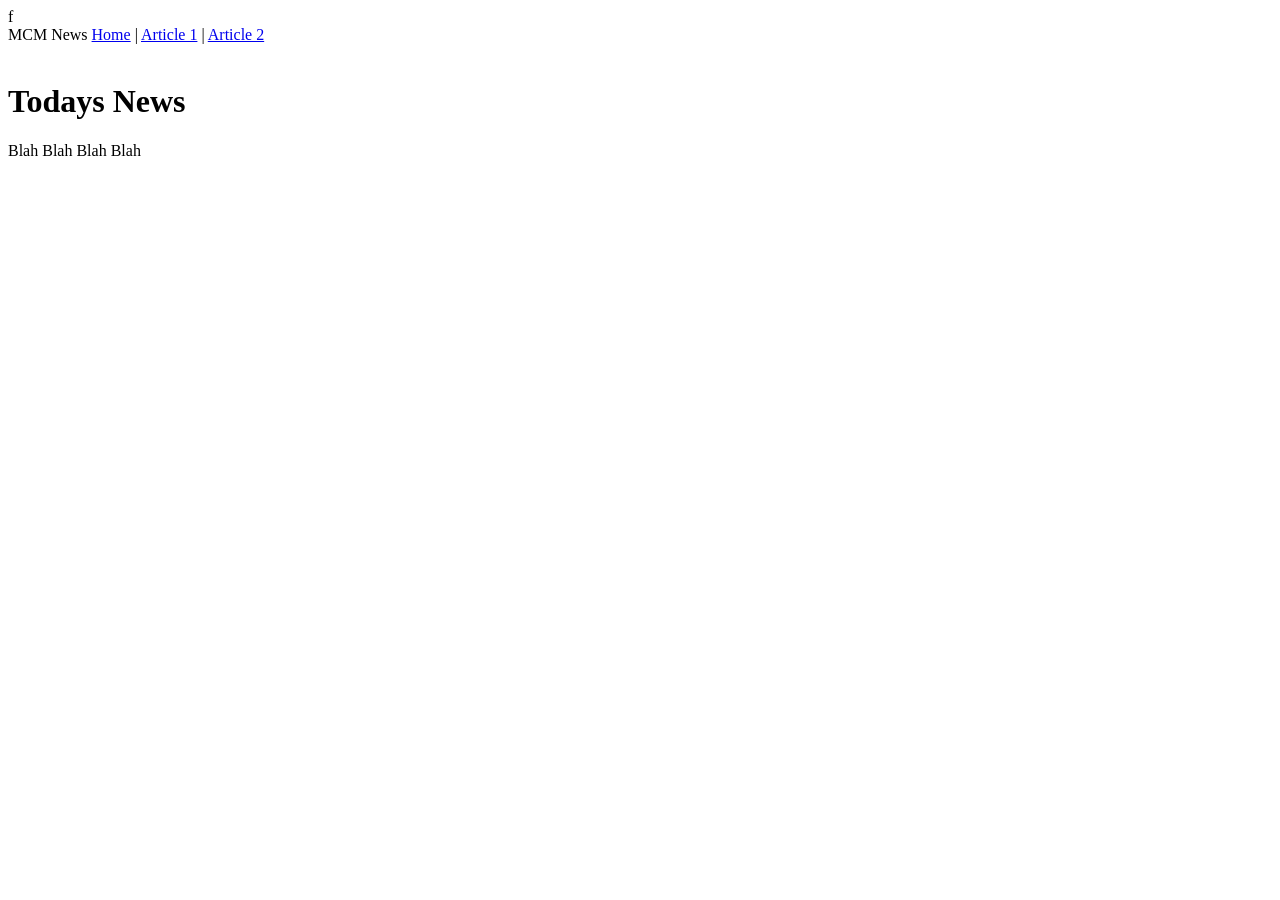
==== Index.html @ 9e37a906 "Update and rename Cagle_starter.html to Index.html" ====
<!DOCTYPE html>
f
<!-- Matthew Cagle R11940401 -->

<html>
<head>
<title>MCM News</title>
<link rel="stylesheet" href="css/styles.css">
</head>
<body>

<div>
MCM News
<a href="index.html">Home</a> | 
<a href="page2.html">Article 1</a> | 
<a href="page3.html">Article 2</a>
</div>

<br>

<div>
<h1>Todays News</h1>
<p>Blah Blah Blah Blah</p>
</div>

</body>
</html>
---- css/styles.css ----

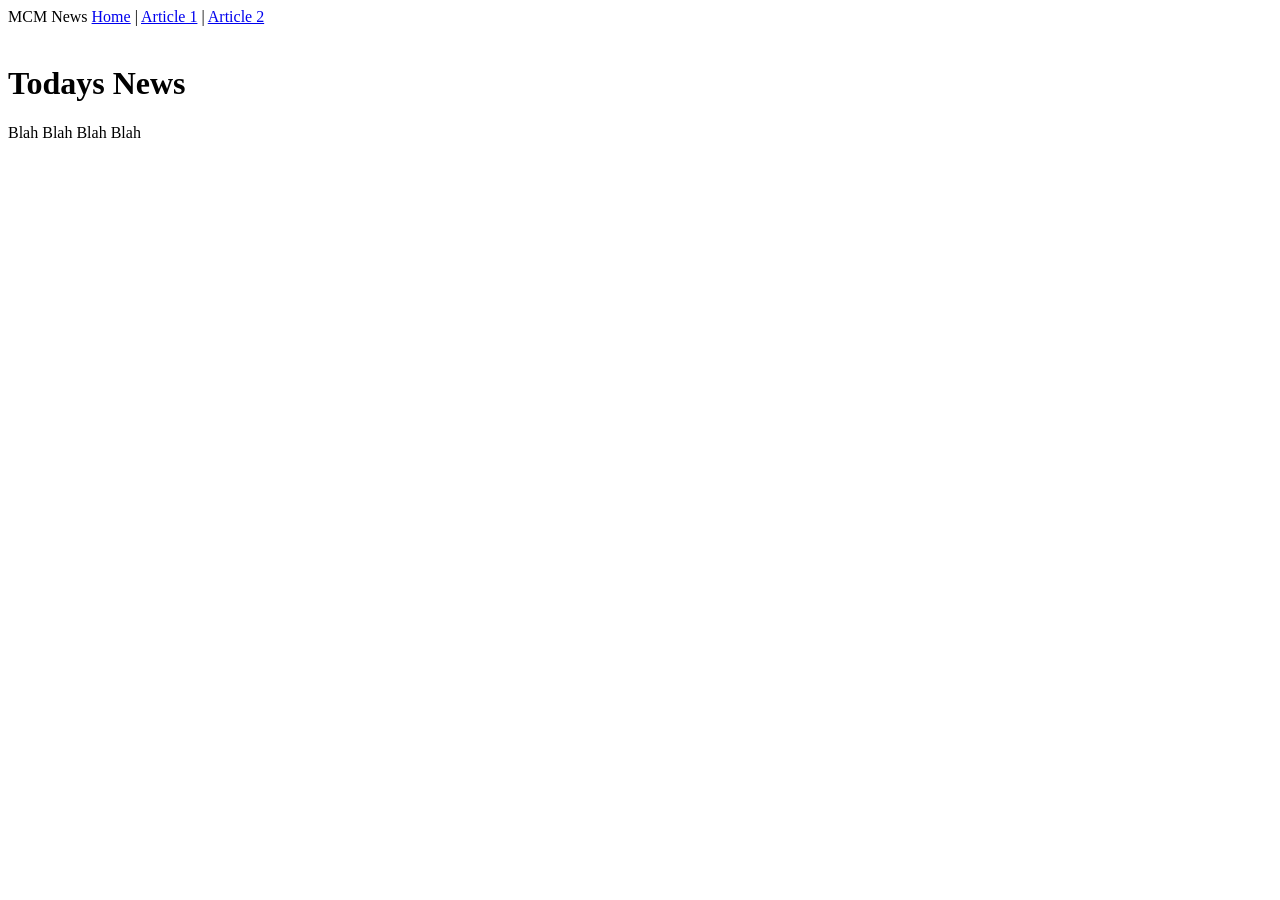
==== commit 360eaba3: "Remove invalid character from Index.html" ====
--- a/Index.html
+++ b/Index.html
@@ -1,5 +1,5 @@
 <!DOCTYPE html>
-f
+
 <!-- Matthew Cagle R11940401 -->
 
 <html>
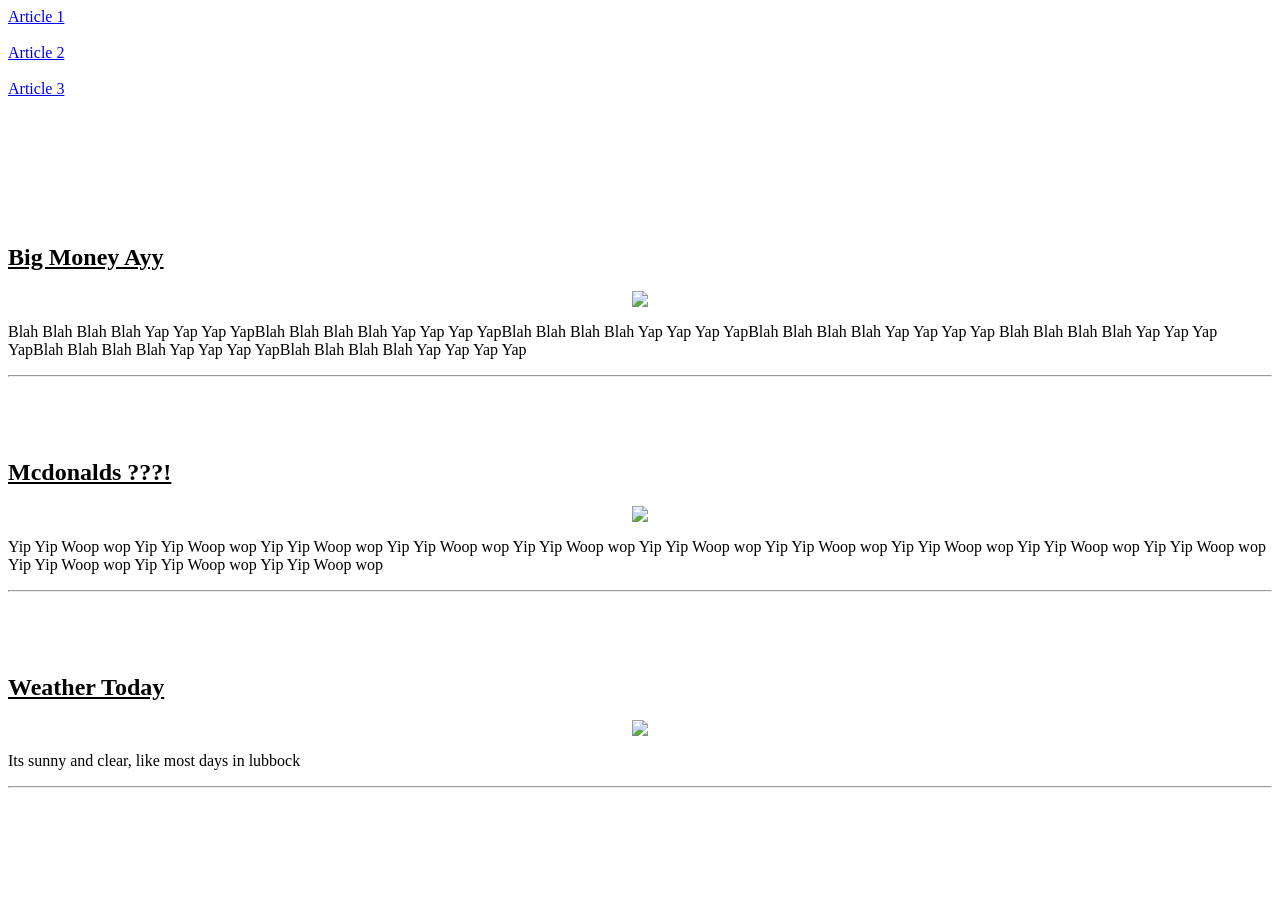
==== commit 9506e709: "Update Index and Styles" ====
--- a/Index.html
+++ b/Index.html
@@ -1,27 +1,65 @@
-<!DOCTYPE html>
-
-<!-- Matthew Cagle R11940401 -->
-
 <html>
 <head>
-<title>MCM News</title>
-<link rel="stylesheet" href="css/styles.css">
+    <title>MCM News</title>
+    <link rel="stylesheet" href="css/styles.css">
 </head>
 <body>
 
-<div>
-MCM News
-<a href="index.html">Home</a> | 
-<a href="page2.html">Article 1</a> | 
-<a href="page3.html">Article 2</a>
-</div>
+    <div id="article-selector">
+        <a href="#article1">Article 1</a><br><br>
+        <a href="#article2">Article 2</a><br><br>
+        <a href="#article3">Article 3</a>
+    </div>
 
-<br>
+    <div id="center-column">
 
-<div>
-<h1>Todays News</h1>
-<p>Blah Blah Blah Blah</p>
-</div>
+        <div id="search-bar">
+        </div>
+
+        <br><br><br><br> <a name="article1"></a>
+        <br><br><br> 
+
+        <div class="news-box">
+            <h2><u>Big Money Ayy</u></h2>
+            <center>
+                <img src="https://cdn.mos.cms.futurecdn.net/UmoQq9ypxqk8ramsrJEc4T.jpg">
+            </center>
+            <p> Blah Blah Blah Blah Yap Yap Yap YapBlah Blah Blah Blah Yap Yap Yap YapBlah Blah Blah Blah Yap Yap Yap YapBlah Blah Blah Blah Yap Yap Yap Yap
+                Blah Blah Blah Blah Yap Yap Yap YapBlah Blah Blah Blah Yap Yap Yap YapBlah Blah Blah Blah Yap Yap Yap Yap
+            </p>
+            <hr>
+        </div>
+
+        <a name="article2"></a>
+        <br><br><br>
+
+        <div class="news-box">
+            <h2><u>Mcdonalds ???!</u></h2>
+            <center>
+                <img src="https://upload.wikimedia.org/wikipedia/commons/thumb/7/77/McD-Bacon-Egg-Cheese-McGriddle.jpg/500px-McD-Bacon-Egg-Cheese-McGriddle.jpg">
+            </center>
+            <p> Yip Yip Woop wop Yip Yip Woop wop Yip Yip Woop wop Yip Yip Woop wop Yip Yip Woop wop Yip Yip Woop wop Yip Yip Woop wop 
+                Yip Yip Woop wop Yip Yip Woop wop Yip Yip Woop wop Yip Yip Woop wop 
+                Yip Yip Woop wop Yip Yip Woop wop 
+            </p>
+            <hr>
+        </div>
+
+        <a name="article3"></a>
+        <br><br><br>
+
+        <div class="news-box">
+            <h2><u>Weather Today</u></h2>
+            <center>
+                <img src="https://preview.redd.it/s-t-a-l-k-e-r-fans-when-they-see-a-clear-sky-its-a-v0-kth1hr4zsjea1.jpg?auto=webp&s=eb4ff71f56ee4f8767119bac00b1f97735a147f6">
+            </center>
+            <p>Its sunny and clear, like most days in lubbock</p>
+            <hr>
+        </div>
+
+        <br><br><br><br>
+
+    </div>
 
 </body>
-</html>
+</html>
--- a/css/styles.css
+++ b/css/styles.css
@@ -1 +1,8 @@
-
+.tbl { width: 100%; border-collapse: collapse; font-size: 14px; }
+.tbl th { background: #1a3f6f; color: #fff; text-align: left; padding: 10px 14px; font-weight: 500; }
+.tbl td { padding: 14px; vertical-align: top; border: 1px solid #ccc; }
+.tbl tr:nth-child(odd) td { background: #f5f5f5; }
+.tbl tr:nth-child(even) td { background: #fff; }
+.tbl .label { font-family: monospace; font-size: 13px; width: 170px; }
+.tbl .hint { font-family: monospace; font-size: 13px; color: #aaa; font-style: italic; }
+.title-row { text-align: right; color: #1a3f6f; font-size: 15px; font-weight: 500; margin-bottom: 6px; }
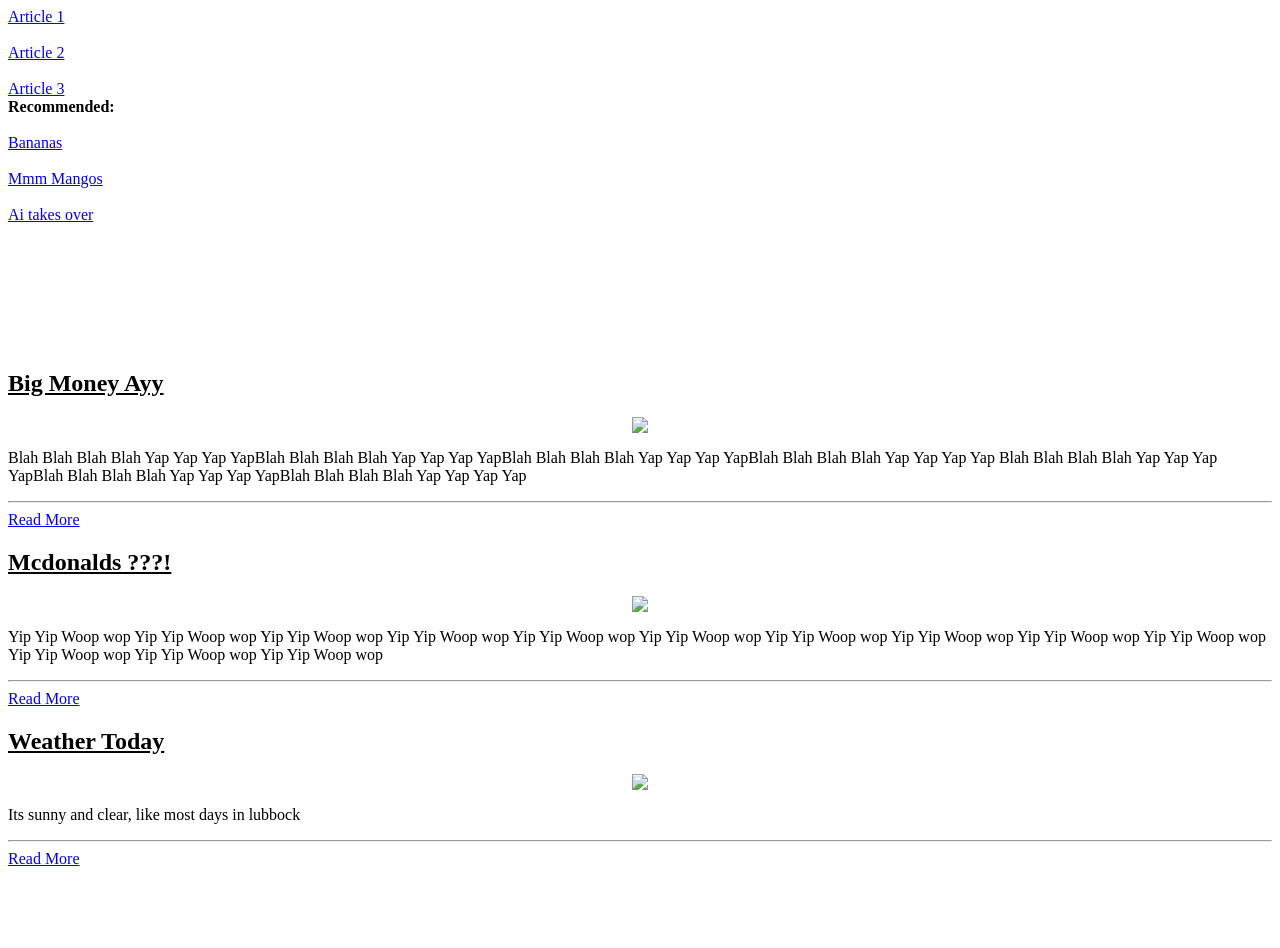
==== commit a4019602: "Update index and styles css Changed css name to accommodate other pages, added recommended articles " ====
--- a/Index.html
+++ b/Index.html
@@ -1,7 +1,7 @@
 <html>
 <head>
     <title>MCM News</title>
-    <link rel="stylesheet" href="css/styles.css">
+    <link rel="stylesheet" href="css/index-styles.css">
 </head>
 <body>
 
@@ -10,6 +10,14 @@
         <a href="#article2">Article 2</a><br><br>
         <a href="#article3">Article 3</a>
     </div>
+
+    <div id="recommended-articles">
+        <strong>Recommended:</strong><br><br>
+        <a href="page2.html">Bananas </a><br><br>
+        <a href="page2.html">Mmm Mangos </a><br><br>
+        <a href="page2.html">Ai takes over</a>
+    </div>
+    
 
     <div id="center-column">
 
@@ -20,42 +28,34 @@
         <br><br><br> 
 
         <div class="news-box">
-            <h2><u>Big Money Ayy</u></h2>
-            <center>
-                <img src="https://cdn.mos.cms.futurecdn.net/UmoQq9ypxqk8ramsrJEc4T.jpg">
-            </center>
-            <p> Blah Blah Blah Blah Yap Yap Yap YapBlah Blah Blah Blah Yap Yap Yap YapBlah Blah Blah Blah Yap Yap Yap YapBlah Blah Blah Blah Yap Yap Yap Yap
-                Blah Blah Blah Blah Yap Yap Yap YapBlah Blah Blah Blah Yap Yap Yap YapBlah Blah Blah Blah Yap Yap Yap Yap
-            </p>
-            <hr>
-        </div>
+        <h2><u>Big Money Ayy</u></h2>
+        <center>
+            <img src="https://cdn.mos.cms.futurecdn.net/UmoQq9ypxqk8ramsrJEc4T.jpg">
+        </center>
+        <p> Blah Blah Blah Blah Yap Yap Yap YapBlah Blah Blah Blah Yap Yap Yap YapBlah Blah Blah Blah Yap Yap Yap YapBlah Blah Blah Blah Yap Yap Yap Yap Blah Blah Blah Blah Yap Yap Yap YapBlah Blah Blah Blah Yap Yap Yap YapBlah Blah Blah Blah Yap Yap Yap Yap</p>
+        <hr>
+        <a href="page2.html" class="read-more-btn">Read More</a>
+    </div>
 
-        <a name="article2"></a>
-        <br><br><br>
+    <div class="news-box">
+        <h2><u>Mcdonalds ???!</u></h2>
+        <center>
+            <img src="https://upload.wikimedia.org/wikipedia/commons/thumb/7/77/McD-Bacon-Egg-Cheese-McGriddle.jpg/500px-McD-Bacon-Egg-Cheese-McGriddle.jpg">
+        </center>
+        <p> Yip Yip Woop wop Yip Yip Woop wop Yip Yip Woop wop Yip Yip Woop wop Yip Yip Woop wop Yip Yip Woop wop Yip Yip Woop wop Yip Yip Woop wop Yip Yip Woop wop Yip Yip Woop wop Yip Yip Woop wop Yip Yip Woop wop Yip Yip Woop wop</p>
+        <hr>
+        <a href="page2.html" class="read-more-btn">Read More</a>
+    </div>
 
-        <div class="news-box">
-            <h2><u>Mcdonalds ???!</u></h2>
-            <center>
-                <img src="https://upload.wikimedia.org/wikipedia/commons/thumb/7/77/McD-Bacon-Egg-Cheese-McGriddle.jpg/500px-McD-Bacon-Egg-Cheese-McGriddle.jpg">
-            </center>
-            <p> Yip Yip Woop wop Yip Yip Woop wop Yip Yip Woop wop Yip Yip Woop wop Yip Yip Woop wop Yip Yip Woop wop Yip Yip Woop wop 
-                Yip Yip Woop wop Yip Yip Woop wop Yip Yip Woop wop Yip Yip Woop wop 
-                Yip Yip Woop wop Yip Yip Woop wop 
-            </p>
-            <hr>
-        </div>
-
-        <a name="article3"></a>
-        <br><br><br>
-
-        <div class="news-box">
-            <h2><u>Weather Today</u></h2>
-            <center>
-                <img src="https://preview.redd.it/s-t-a-l-k-e-r-fans-when-they-see-a-clear-sky-its-a-v0-kth1hr4zsjea1.jpg?auto=webp&s=eb4ff71f56ee4f8767119bac00b1f97735a147f6">
-            </center>
-            <p>Its sunny and clear, like most days in lubbock</p>
-            <hr>
-        </div>
+    <div class="news-box">
+        <h2><u>Weather Today</u></h2>
+        <center>
+            <img src="https://preview.redd.it/s-t-a-l-k-e-r-fans-when-they-see-a-clear-sky-its-a-v0-kth1hr4zsjea1.jpg?auto=webp&s=eb4ff71f56ee4f8767119bac00b1f97735a147f6">
+        </center>
+        <p>Its sunny and clear, like most days in lubbock</p>
+        <hr>
+        <a href="page2.html" class="read-more-btn">Read More</a>
+    </div>
 
         <br><br><br><br>
 
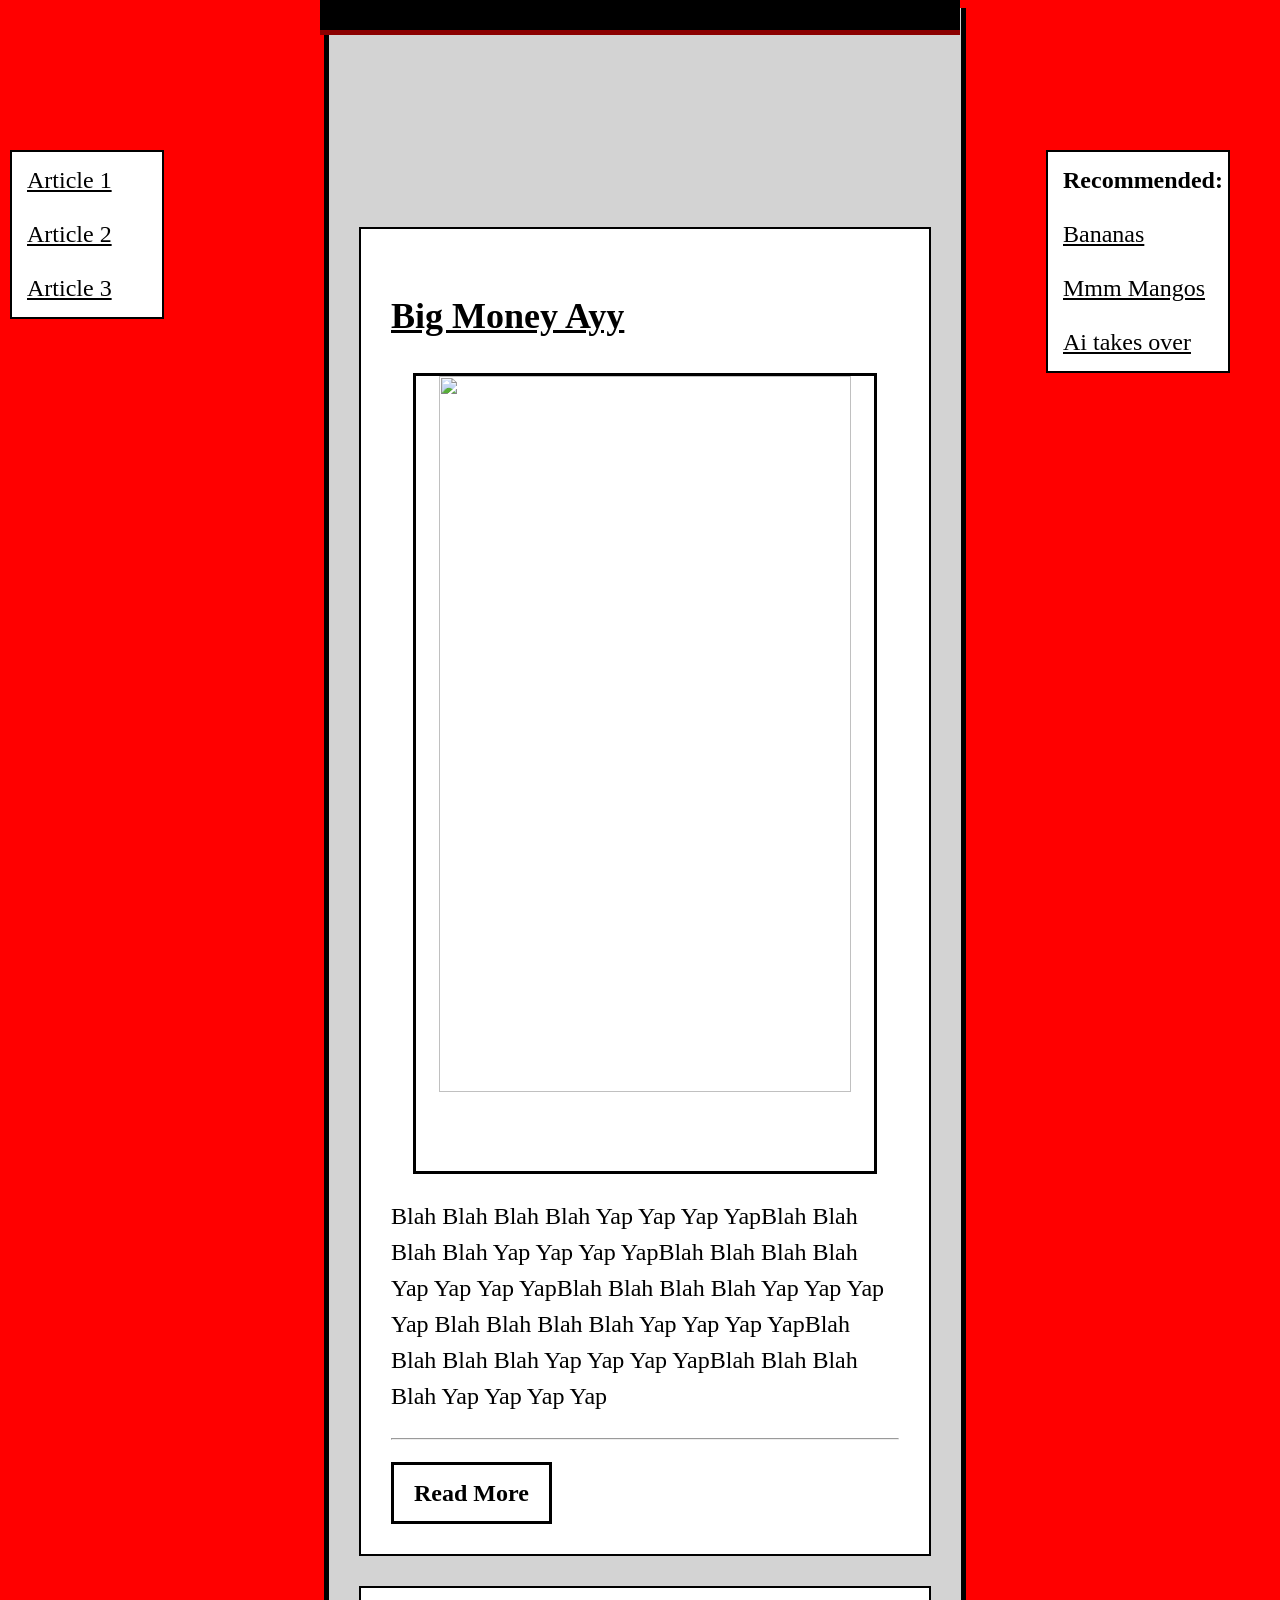
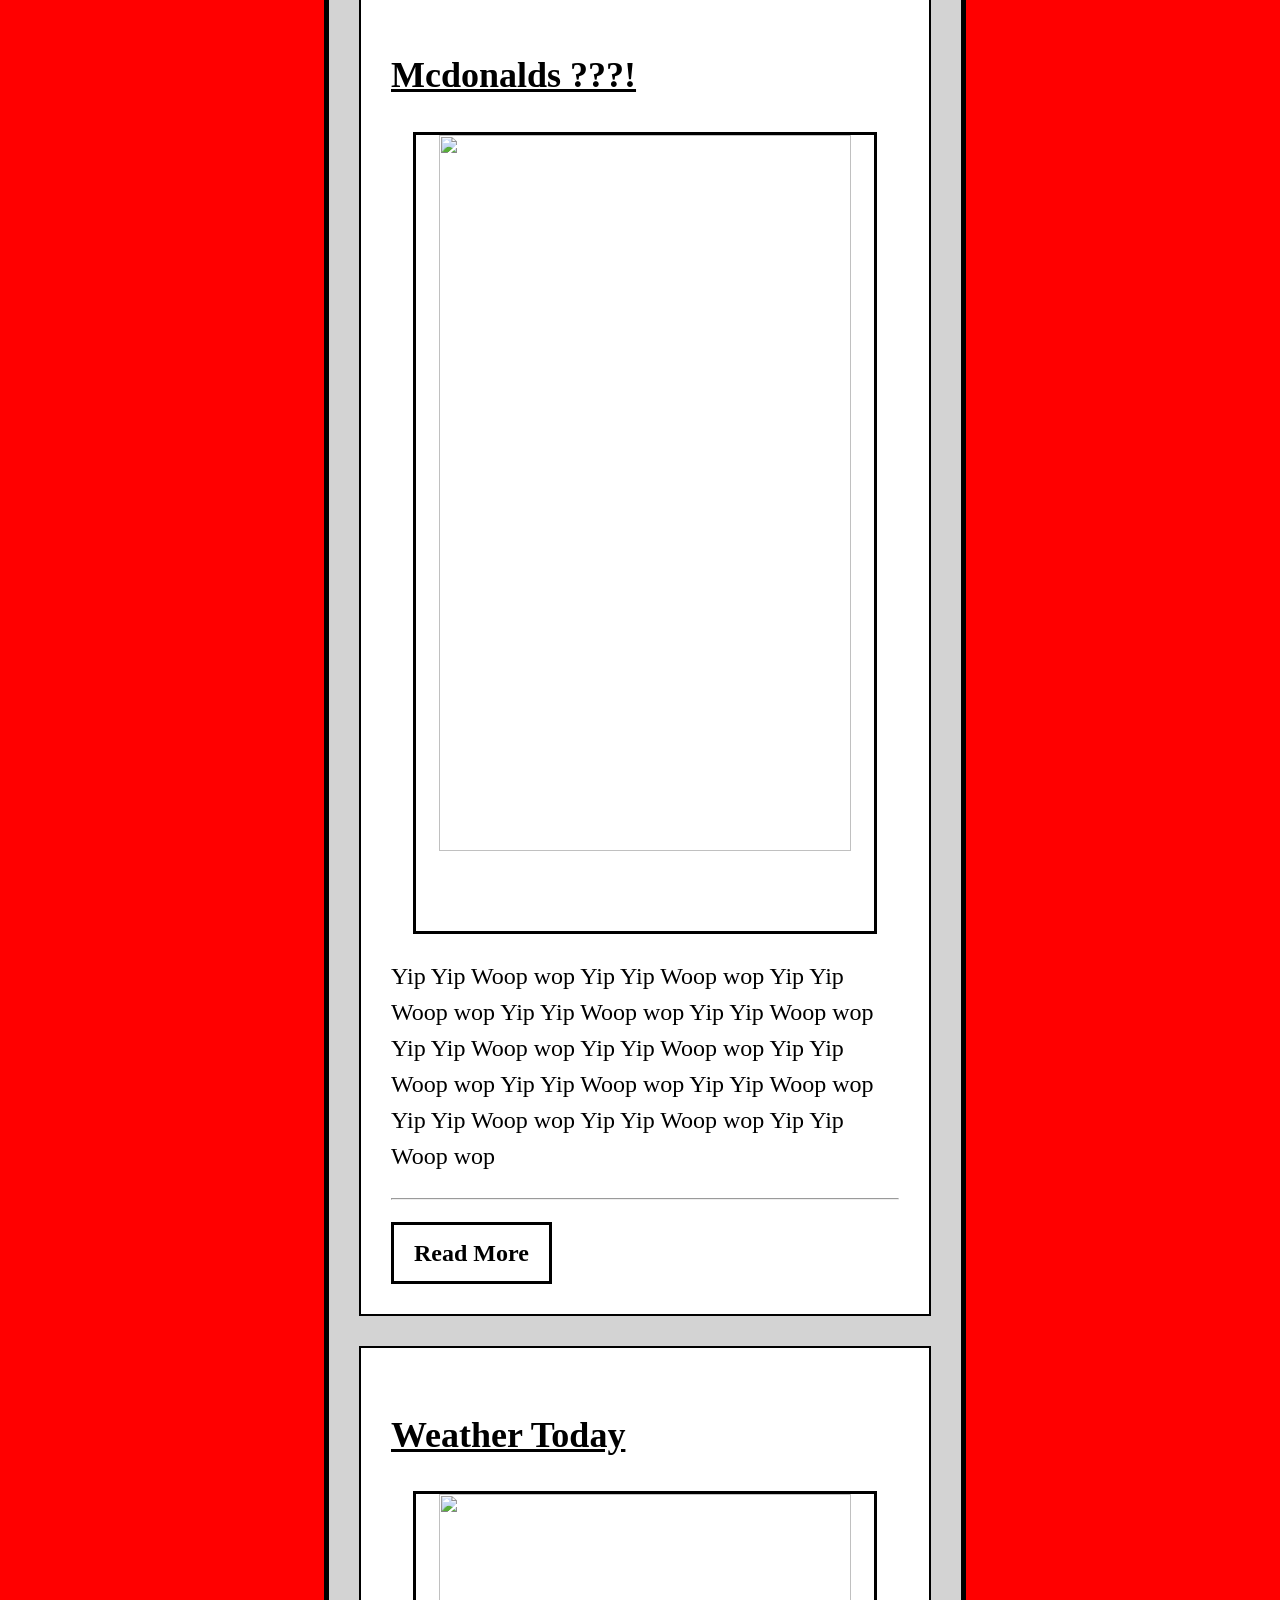
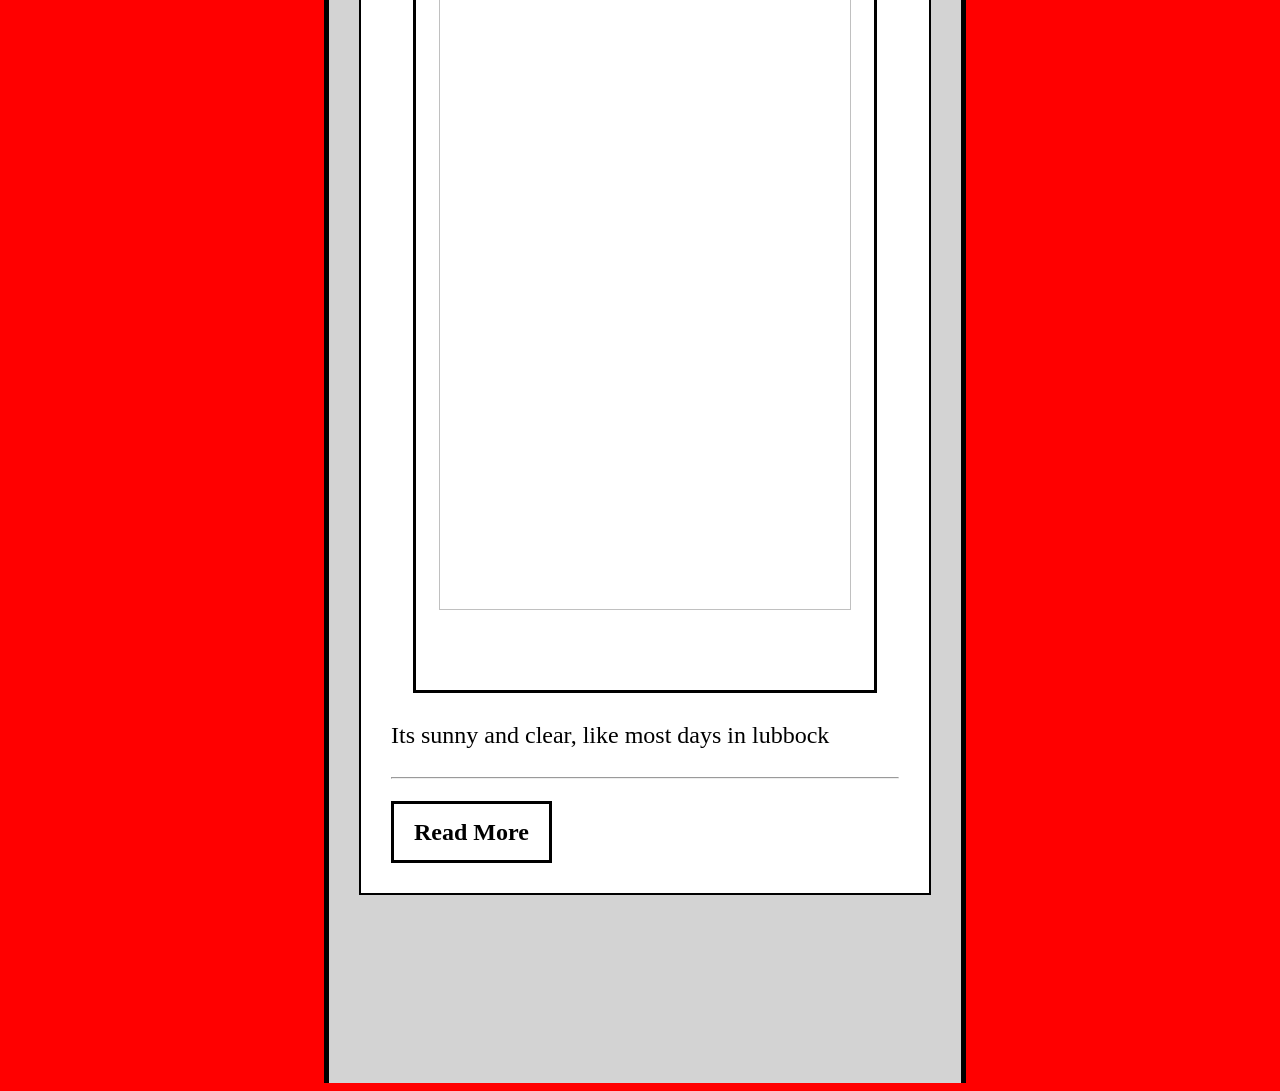
==== commit b1c09bee: "Cleaned up formatting" ====
--- a/Index.html
+++ b/Index.html
@@ -13,9 +13,9 @@
 
     <div id="recommended-articles">
         <strong>Recommended:</strong><br><br>
-        <a href="page2.html">Bananas </a><br><br>
-        <a href="page2.html">Mmm Mangos </a><br><br>
-        <a href="page2.html">Ai takes over</a>
+        <a href="aritcle.html">Bananas </a><br><br>
+        <a href="article.html">Mmm Mangos </a><br><br>
+        <a href="article.html">Ai takes over</a>
     </div>
     
 
@@ -34,7 +34,7 @@
         </center>
         <p> Blah Blah Blah Blah Yap Yap Yap YapBlah Blah Blah Blah Yap Yap Yap YapBlah Blah Blah Blah Yap Yap Yap YapBlah Blah Blah Blah Yap Yap Yap Yap Blah Blah Blah Blah Yap Yap Yap YapBlah Blah Blah Blah Yap Yap Yap YapBlah Blah Blah Blah Yap Yap Yap Yap</p>
         <hr>
-        <a href="page2.html" class="read-more-btn">Read More</a>
+        <a href="article.html" class="read-more-btn">Read More</a>
     </div>
 
     <div class="news-box">
@@ -44,7 +44,7 @@
         </center>
         <p> Yip Yip Woop wop Yip Yip Woop wop Yip Yip Woop wop Yip Yip Woop wop Yip Yip Woop wop Yip Yip Woop wop Yip Yip Woop wop Yip Yip Woop wop Yip Yip Woop wop Yip Yip Woop wop Yip Yip Woop wop Yip Yip Woop wop Yip Yip Woop wop</p>
         <hr>
-        <a href="page2.html" class="read-more-btn">Read More</a>
+        <a href="article.html" class="read-more-btn">Read More</a>
     </div>
 
     <div class="news-box">
@@ -54,7 +54,7 @@
         </center>
         <p>Its sunny and clear, like most days in lubbock</p>
         <hr>
-        <a href="page2.html" class="read-more-btn">Read More</a>
+        <a href="article.html" class="read-more-btn">Read More</a>
     </div>
 
         <br><br><br><br>
--- a/css/index-styles.css
+++ b/css/index-styles.css
@@ -0,0 +1,95 @@
+/* Landing Page CSS*/
+body {
+    background-color: red; 
+    color: black;
+    font-size: 24px;
+}
+
+#article-selector {
+    position: fixed;
+    top: 150px;
+    left: 10px;
+    background-color: white;
+    border: 2px solid black;
+    padding: 15px;
+    width: 120px;
+}
+
+#article-selector a {
+    color: black;
+    text-decoration: underline;
+}
+
+
+#center-column {
+    width: 50%; 
+    margin-left: 25%; 
+    background-color: lightgray;
+    min-height: 1500px; 
+    border-left: 5px solid black;
+    border-right: 5px solid black;
+    padding-bottom: 50px;
+}
+
+
+#search-bar {
+    position: fixed;
+    top: 0;
+    left: 25%; 
+    width: 50%; 
+    background-color: black;
+    padding-top: 15px;
+    padding-bottom: 15px;
+    border-bottom: 5px solid darkred;
+}
+
+
+#search-bar a {
+    color: lightblue; 
+}
+
+
+.news-box {
+    background-color: white;
+    border: 2px solid black;
+    margin: 30px;
+    padding: 30px;
+    line-height: 1.5; 
+}
+
+img {
+    width: 90%; 
+    border: 3px solid black;
+}
+
+.read-more-btn {
+    display: inline-block;
+    margin-top: 10px;
+    padding: 10px 20px;
+    background-color: white;
+    color: black;
+    text-decoration: none;
+    border: 3px solid black;
+    font-weight: bold;
+    text-align: center;
+}
+
+.read-more-btn:hover {
+    background-color: black;
+    color: white;
+}
+
+#recommended-articles {
+    position: fixed;
+    top: 150px;
+    right: 50px; /* Aligned to the right side */
+    background-color: white;
+    border: 2px solid black;
+    padding: 15px;
+    width: 150px;
+}
+
+#recommended-articles a {
+    color: black;
+    text-decoration: underline;
+}
